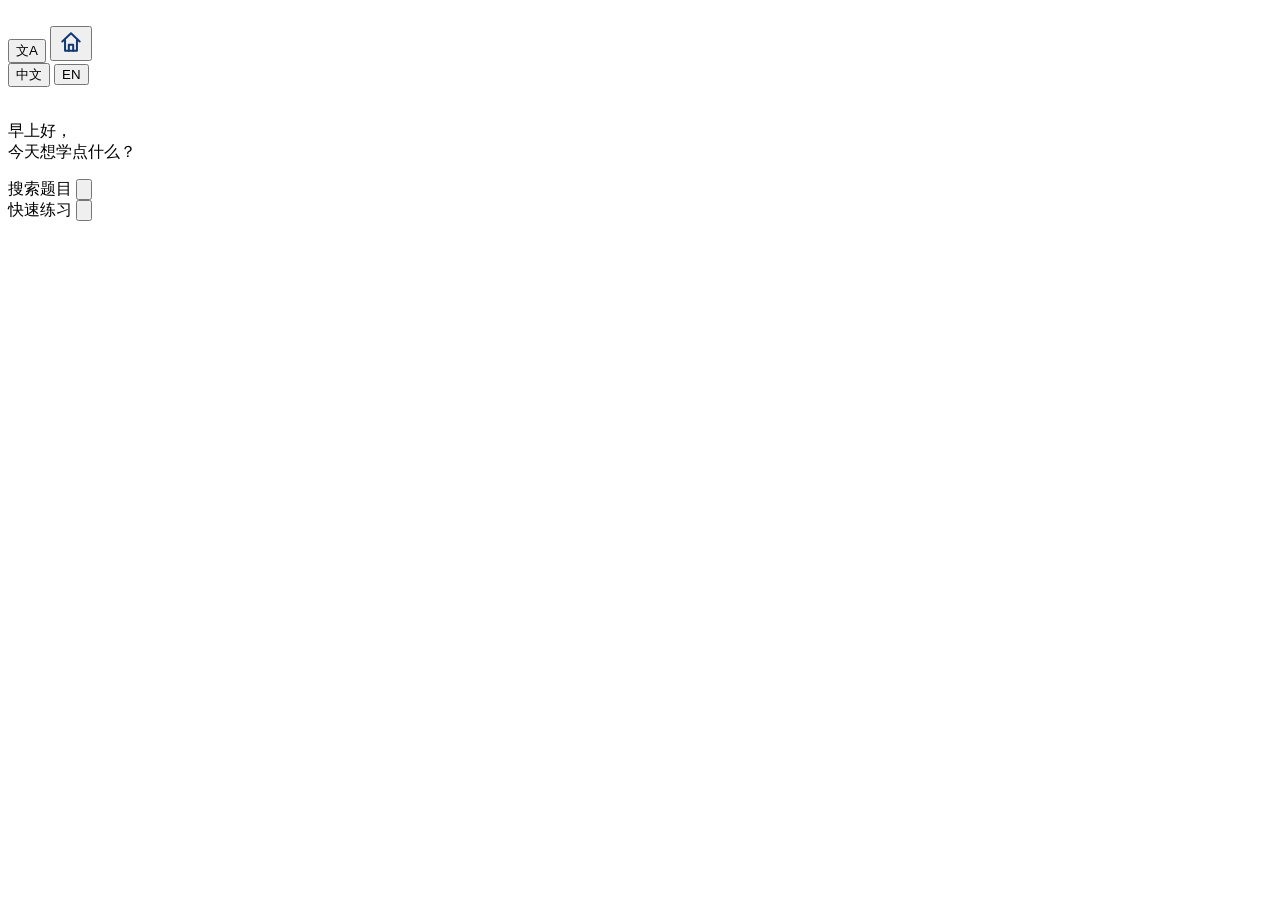
==== app/templates/index.html @ 17ed564e "加ui" ====
<!DOCTYPE html>
<html lang="zh-CN">
<head>
  <meta charset="UTF-8" />
  <meta name="viewport" content="width=device-width, initial-scale=1" />
  <title>解三角形</title>
  <link rel="preconnect" href="https://fonts.googleapis.com" />
  <link rel="preconnect" href="https://fonts.gstatic.com" crossorigin />
  <link href="https://fonts.googleapis.com/css2?family=Source+Sans+3:wght@400;500;600;700&family=Inter:wght@500;600&display=swap" rel="stylesheet" />
  <link rel="stylesheet" href="/static/style.css?v=20260719g" />
</head>
<body>
  <div class="shell">
    <aside class="sidebar">
      <div class="side-logo" aria-hidden="true">
        <img src="/static/figma-page1/logo-sidebar.png" alt="" />
      </div>
      <div class="side-mid">
        <!-- 上方：切换语言 · 中文高亮「文」，英文高亮「A」 -->
        <button type="button" class="side-btn lang-switch" id="btnLangToggle" title="切换语言" aria-label="切换语言">
          <span class="lang-glyph" aria-hidden="true">
            <span class="lang-zh">文</span><span class="lang-en">A</span>
          </span>
        </button>
        <!-- 下方：回到开始界面 -->
        <button type="button" class="side-btn" id="navHome" data-screen="home" title="首页" aria-label="回到开始界面">
          <svg class="home-icon" viewBox="0 0 24 24" width="26" height="26" fill="none" stroke="#123873" stroke-width="1.85" stroke-linecap="round" stroke-linejoin="round" aria-hidden="true">
            <path d="M4 11.5 12 4l8 7.5"/>
            <path d="M6.5 10.5V20h11V10.5"/>
            <path d="M10 20v-5.5h4V20"/>
          </svg>
        </button>
      </div>
      <!-- 兼容旧 JS 绑定 -->
      <button type="button" id="btnLangZh" class="visually-hidden" data-lang="zh">中文</button>
      <button type="button" id="btnLangEn" class="visually-hidden" data-lang="en">EN</button>
    </aside>

    <div class="body">
      <main class="main" id="mainCol">
        <!-- 主界面 -->
        <section class="screen active" id="screen-home">
          <div class="home-center">
            <img class="home-mascot" src="/static/figma-page1/mascot-home.png" alt="" />
            <p class="home-greet" data-i18n-html="homeGreet">早上好，<br />今天想学点什么？</p>
            <div class="home-entries">
              <div class="home-entry-wrap">
                <span class="home-entry-label" data-i18n="entrySearch">搜索题目</span>
                <button type="button" class="home-entry" id="btnEntrySearch" data-screen="search" aria-label="搜索题目">
                  <img src="/static/figma-page1/icon-camera.svg" alt="" />
                </button>
              </div>
              <div class="home-entry-wrap">
                <span class="home-entry-label" data-i18n="entryPractice">快速练习</span>
                <button type="button" class="home-entry" id="btnEntryPractice" data-screen="guide" aria-label="快速练习">
                  <img src="/static/figma-page1/icon-practice.svg" alt="" />
                </button>
              </div>
            </div>
          </div>
        </section>

        <!-- 搜索题目 -->
        <section class="screen" id="screen-search" hidden>
          <div class="page-head">
            <button type="button" class="btn-back" data-back title="返回" aria-label="返回">
              <svg viewBox="0 0 24 24" width="22" height="22" fill="none" stroke="currentColor" stroke-width="2.2" stroke-linecap="round" stroke-linejoin="round" aria-hidden="true"><path d="M15 6 9 12l6 6"/></svg>
              <span data-i18n="back">返回</span>
            </button>
            <h1 class="page-title" data-i18n="searchTitle">搜索题目</h1>
          </div>
          <div class="search-top">
            <label class="upload-card" data-i18n="upload">
              上传图片
              <input type="file" id="fileInput" accept="image/*" hidden />
            </label>
            <label class="upload-card" data-i18n="takePhoto">
              拍照
              <input type="file" id="cameraInput" accept="image/*" capture="environment" hidden />
            </label>
            <div class="preview-card" id="dropZone" tabindex="0">
              <img id="preview" class="preview" alt="" hidden />
              <p class="drop-hint" id="dropHintText" data-i18n="dropHintShort">拖拽 / 粘贴题目图片到这里</p>
              <button type="button" id="btnClearImage" class="icon-trash" title="清空" data-i18n-title="clearImage" aria-label="清空图片">
                <svg viewBox="0 0 24 24" width="22" height="22" fill="none" stroke="#8796AF" stroke-width="1.8"><path d="M4 7h16M9 7V5h6v2M8 7l1 12h6l1-12"/></svg>
              </button>
            </div>
          </div>
          <p id="ocrStatus" class="meta ocr-line"></p>
          <div class="actions search-actions">
            <button type="button" id="btnOpenCamera" class="linkish" data-i18n="openCamera">打开摄像头</button>
          </div>
          <div id="cameraPanel" class="camera-panel" hidden>
            <video id="cameraVideo" autoplay playsinline></video>
            <div class="actions">
              <button type="button" id="btnSnap" class="btn-coral" data-i18n="snap">拍照识别</button>
              <button type="button" id="btnCloseCamera" class="linkish" data-i18n="closeCamera">关闭摄像头</button>
            </div>
          </div>

          <h2 class="section-title" data-i18n="workbenchTitle">画板</h2>
          <div class="board" id="boardSearch">
            <div class="board-tabs">
              <span class="tab active" data-i18n="toolBgFigure">示意图</span>
              <span class="tab muted" data-i18n="toolBgPhoto">叠加原图</span>
              <span class="tab muted" data-i18n="toolBgPhotoOnly">只看原图</span>
            </div>
            <div class="board-stage" id="workbenchStageSearch">
              <img id="searchBoardPreview" class="search-board-img" alt="" hidden />
              <p class="board-placeholder" id="searchBoardHint" data-i18n="boardEmptySearch">上传题目后，几何示意图会出现在这里</p>
            </div>
          </div>
        </section>

        <!-- 快速练习 / AI 引导 -->
        <section class="screen" id="guidePanel" hidden>
          <div class="page-head">
            <button type="button" class="btn-back" data-back title="返回" aria-label="返回">
              <svg viewBox="0 0 24 24" width="22" height="22" fill="none" stroke="currentColor" stroke-width="2.2" stroke-linecap="round" stroke-linejoin="round" aria-hidden="true"><path d="M15 6 9 12l6 6"/></svg>
              <span data-i18n="back">返回</span>
            </button>
            <h1 class="page-title" data-i18n="guideTitle">快速练习</h1>
          </div>
          <div class="samples" id="samples"></div>
          <h2 class="section-title" data-i18n="workbenchTitle">画板</h2>
          <div class="board">
            <div class="board-tabs">
              <button type="button" id="toolBgFigure" class="tab active" data-i18n="toolBgFigure">示意图</button>
              <button type="button" id="toolBgPhoto" class="tab" data-i18n="toolBgPhoto" hidden>叠加原图</button>
              <button type="button" id="toolBgPhotoOnly" class="tab" data-i18n="toolBgPhotoOnly" hidden>只看原图</button>
            </div>
            <div id="workbench" class="workbench">
              <div class="workbench-stage board-stage" id="workbenchStage">
                <img id="photoLayer" class="photo-layer" alt="" hidden />
                <div id="figureLayer" class="figure-layer"></div>
                <canvas id="solidCanvas" class="solid-canvas" hidden></canvas>
                <canvas id="drawCanvas" class="draw-canvas"></canvas>
                <p id="workbenchEmpty" class="board-placeholder" data-i18n="boardEmpty">选一道题开始后，画板会出现在这里</p>
              </div>
            </div>
            <div class="board-tools">
              <button type="button" id="toolMove" class="tool-icon active" title="拖动" data-i18n-title="toolMove">
                <svg viewBox="0 0 24 24" width="22" height="22" fill="none" stroke="currentColor" stroke-width="1.8"><path d="M4 4l7 16 2-7 7-2L4 4z"/></svg>
              </button>
              <button type="button" id="toolResetGeo" class="tool-icon" title="还原" data-i18n-title="toolResetGeo" hidden>
                <svg viewBox="0 0 24 24" width="20" height="20" fill="none" stroke="currentColor" stroke-width="1.8"><path d="M3 12a9 9 0 1 0 3-6.7M3 4v5h5"/></svg>
              </button>
              <button type="button" id="toolPen" class="tool-icon" title="画笔" data-i18n-title="toolPen">
                <svg viewBox="0 0 24 24" width="20" height="20" fill="none" stroke="currentColor" stroke-width="1.8"><path d="M12 20h9M16.5 3.5a2.1 2.1 0 0 1 3 3L8 18l-4 1 1-4L16.5 3.5z"/></svg>
              </button>
              <button type="button" id="toolEraser" class="tool-icon" title="橡皮" data-i18n-title="toolEraser">
                <svg viewBox="0 0 24 24" width="20" height="20" fill="none" stroke="currentColor" stroke-width="1.8"><path d="M7 21h10M4.5 13.5l6-6 7 7-4 4H8.5l-4-5z"/></svg>
              </button>
              <button type="button" id="toolClear" class="tool-icon" title="清空" data-i18n-title="toolClear">
                <svg viewBox="0 0 24 24" width="20" height="20" fill="none" stroke="currentColor" stroke-width="1.8"><path d="M4 7h16M9 7V5h6v2M8 7l1 12h6l1-12"/></svg>
              </button>
            </div>
          </div>
        </section>

        <!-- 完整解答 / 反馈 -->
        <section class="screen" id="donePanel" hidden>
          <div class="page-head">
            <button type="button" class="btn-back" data-back title="返回" aria-label="返回">
              <svg viewBox="0 0 24 24" width="22" height="22" fill="none" stroke="currentColor" stroke-width="2.2" stroke-linecap="round" stroke-linejoin="round" aria-hidden="true"><path d="M15 6 9 12l6 6"/></svg>
              <span data-i18n="back">返回</span>
            </button>
            <h1 class="page-title" data-i18n="fullSolution">完整解答</h1>
          </div>
          <pre id="finalWriteup" class="writeup-light"></pre>
          <h2 class="section-title" data-i18n="reviewTitleShort">做题反馈</h2>
          <div id="reviewCard" class="review-panel">
            <p id="reviewStatus" class="review-status meta" hidden></p>
            <p id="reviewSummary" class="review-summary">做完后这里会显示针对你解题过程的反馈与建议。</p>
            <div class="review-cols">
              <div class="review-block">
                <h4 data-i18n="reviewStrengths">做得好的地方</h4>
                <ul id="reviewStrengths"><li>能跟着引导把整道题做完。</li></ul>
              </div>
              <div class="review-block">
                <h4 data-i18n="reviewImprovements">可以改进</h4>
                <ul id="reviewImprovements"><li>关键步骤可以先说出用到的性质/定理。</li></ul>
              </div>
            </div>
            <div class="review-block review-suggest">
              <h4 data-i18n="reviewSuggestions">建议与下一步</h4>
              <ul id="reviewSuggestions"><li>可以再练一道同类题巩固。</li></ul>
            </div>
            <div class="actions done-actions">
              <button type="button" id="btnCopy" class="btn-coral" data-i18n="copy">复制全文（含反馈）</button>
            </div>
          </div>
        </section>
      </main>

      <!-- 右侧固定栏 · Page1 -->
      <aside class="rail" id="rightRail" hidden>
        <h2 class="rail-title" data-i18n="problemLabel">题目文字</h2>
        <div class="problem-box">
          <textarea id="problemText" rows="6"></textarea>
          <button type="button" id="btnStart" class="btn-coral btn-confirm" data-i18n="confirm">确认</button>
        </div>
        <p id="voiceProblemStatus" class="meta voice-status"></p>
        <p id="startStatus" class="meta"></p>

        <p class="guide-status" id="statusPillText"></p>
        <div id="chatLog" class="chat-log"></div>
        <p class="feedback" id="feedback"></p>

        <button type="button" id="btnHint" class="btn-coral btn-hint" data-i18n="hint">卡住了，提示一下</button>

        <div class="answer-bar">
          <textarea id="answerBox" rows="1" placeholder=""></textarea>
          <button type="button" id="btnVoiceAnswer" class="icon-btn voice-btn" title="语音" data-i18n-title="voiceInput">
            <svg viewBox="0 0 24 24" width="20" height="20" fill="none" stroke="#123873" stroke-width="1.8"><rect x="9" y="3" width="6" height="11" rx="3"/><path d="M5 11a7 7 0 0 0 14 0M12 18v3"/></svg>
          </button>
          <button type="button" id="btnSubmit" class="icon-btn send-btn" title="提交" data-i18n-title="submit">
            <svg viewBox="0 0 24 24" width="18" height="18" fill="none" stroke="#8796AF" stroke-width="2"><path d="M12 19V5M6 11l6-6 6 6"/></svg>
          </button>
        </div>
        <p id="voiceAnswerStatus" class="meta voice-status"></p>

        <!-- 兼容旧逻辑的隐藏控件 -->
        <button type="button" id="btnVoiceProblem" class="visually-hidden" data-i18n="voiceInput">语音输入</button>
        <button type="button" id="btnClearText" class="visually-hidden" data-i18n="clearText">清空文字</button>
        <p class="done-banner visually-hidden" data-i18n="doneBanner">本题已完成</p>
      </aside>
    </div>
  </div>

  <script src="/static/solid3d.js?v=20260719g"></script>
  <script src="/static/app.js?v=20260719g"></script>
</body>
</html>
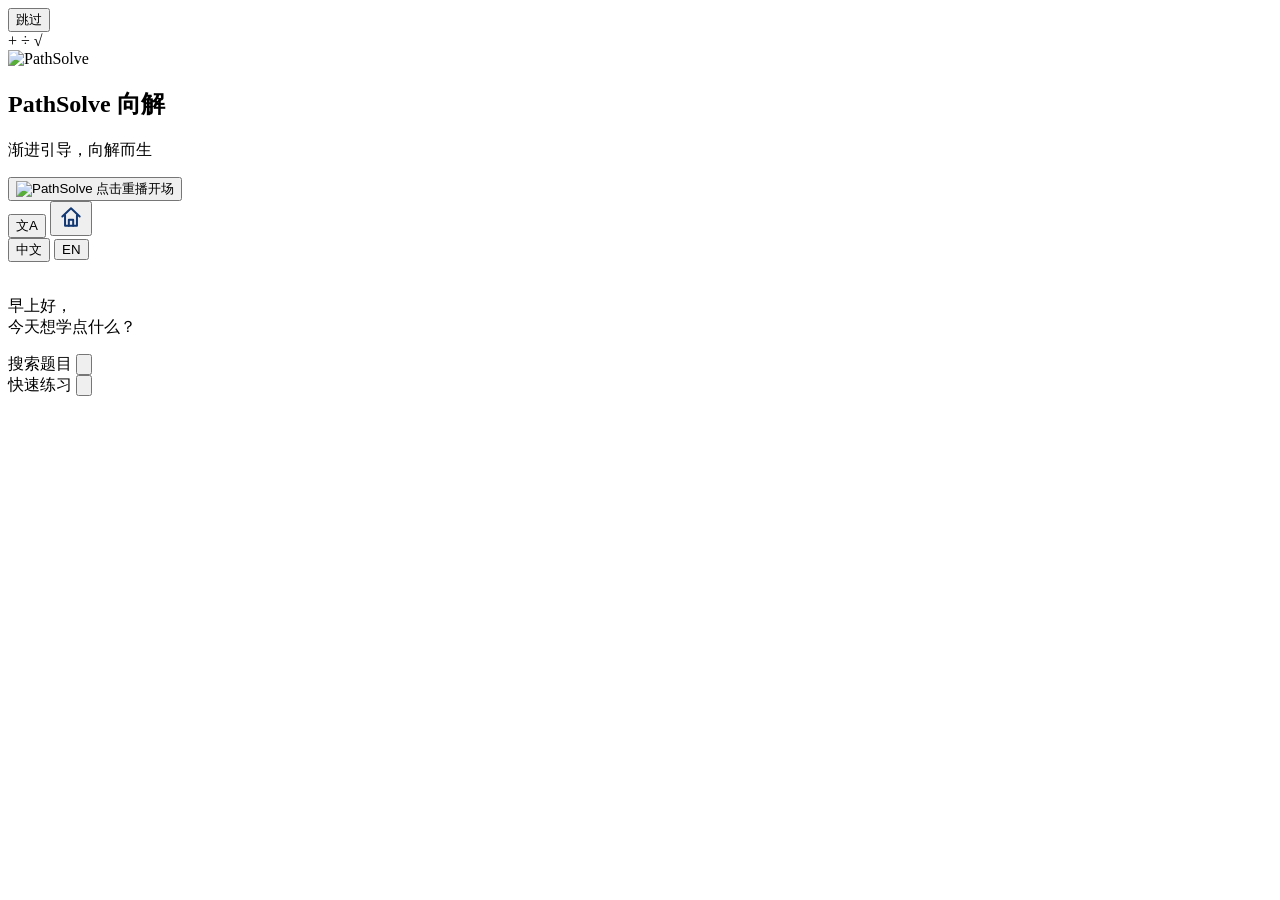
==== commit 4a1ac62f: "细节和动效" ====
--- a/app/templates/index.html
+++ b/app/templates/index.html
@@ -3,18 +3,39 @@
 <head>
   <meta charset="UTF-8" />
   <meta name="viewport" content="width=device-width, initial-scale=1" />
-  <title>解三角形</title>
+  <title>PathSolve 向解</title>
   <link rel="preconnect" href="https://fonts.googleapis.com" />
   <link rel="preconnect" href="https://fonts.gstatic.com" crossorigin />
   <link href="https://fonts.googleapis.com/css2?family=Source+Sans+3:wght@400;500;600;700&family=Inter:wght@500;600&display=swap" rel="stylesheet" />
-  <link rel="stylesheet" href="/static/style.css?v=20260719g" />
+  <link rel="stylesheet" href="/static/style.css?v=20260719p" />
 </head>
 <body>
+  <div class="splash" id="splash" role="dialog" aria-label="开场动画">
+    <button type="button" class="splash-skip" id="splashSkip">跳过</button>
+    <div class="splash-inner">
+      <div class="splash-logo-wrap">
+        <div class="splash-orbit" aria-hidden="true">
+          <span class="s1">+</span>
+          <span class="s2">÷</span>
+          <span class="s3">√</span>
+        </div>
+        <img class="splash-logo" src="/static/figma-page1/mascot-home.png" alt="PathSolve" width="360" height="360" />
+      </div>
+      <div class="splash-brand">
+        <h2 data-i18n="brandName">PathSolve 向解</h2>
+        <p data-i18n="title">渐进引导，向解而生</p>
+      </div>
+      <div class="splash-bar" aria-hidden="true"><i></i></div>
+    </div>
+  </div>
+
   <div class="shell">
     <aside class="sidebar">
-      <div class="side-logo" aria-hidden="true">
-        <img src="/static/figma-page1/logo-sidebar.png" alt="" />
-      </div>
+      <button type="button" class="side-logo" id="btnReplaySplash" data-i18n-title="logoReplayTip" title="点击重播开场" aria-label="点击重播开场">
+        <span class="side-logo-ring" aria-hidden="true"></span>
+        <img src="/static/figma-page1/logo-sidebar.png" alt="PathSolve" />
+        <span class="side-logo-tip" data-i18n="logoReplayTip">点击重播开场</span>
+      </button>
       <div class="side-mid">
         <!-- 上方：切换语言 · 中文高亮「文」，英文高亮「A」 -->
         <button type="button" class="side-btn lang-switch" id="btnLangToggle" title="切换语言" aria-label="切换语言">
@@ -42,7 +63,7 @@
         <section class="screen active" id="screen-home">
           <div class="home-center">
             <img class="home-mascot" src="/static/figma-page1/mascot-home.png" alt="" />
-            <p class="home-greet" data-i18n-html="homeGreet">早上好，<br />今天想学点什么？</p>
+            <p class="home-greet" data-i18n-html="homeGreet"><span class="greet-line">早上好，</span><br /><span class="greet-line">今天想学点什么？</span></p>
             <div class="home-entries">
               <div class="home-entry-wrap">
                 <span class="home-entry-label" data-i18n="entrySearch">搜索题目</span>
@@ -123,7 +144,7 @@
           </div>
           <div class="samples" id="samples"></div>
           <h2 class="section-title" data-i18n="workbenchTitle">画板</h2>
-          <div class="board">
+          <div class="board" id="boardGuide">
             <div class="board-tabs">
               <button type="button" id="toolBgFigure" class="tab active" data-i18n="toolBgFigure">示意图</button>
               <button type="button" id="toolBgPhoto" class="tab" data-i18n="toolBgPhoto" hidden>叠加原图</button>
@@ -160,16 +181,20 @@
 
         <!-- 完整解答 / 反馈 -->
         <section class="screen" id="donePanel" hidden>
-          <div class="page-head">
+          <div class="done-celebrate" id="doneCelebrate" aria-hidden="true">
+            <span class="done-check">✓</span>
+            <i></i><i></i><i></i><i></i><i></i><i></i>
+          </div>
+          <div class="page-head done-anim">
             <button type="button" class="btn-back" data-back title="返回" aria-label="返回">
               <svg viewBox="0 0 24 24" width="22" height="22" fill="none" stroke="currentColor" stroke-width="2.2" stroke-linecap="round" stroke-linejoin="round" aria-hidden="true"><path d="M15 6 9 12l6 6"/></svg>
               <span data-i18n="back">返回</span>
             </button>
             <h1 class="page-title" data-i18n="fullSolution">完整解答</h1>
           </div>
-          <pre id="finalWriteup" class="writeup-light"></pre>
-          <h2 class="section-title" data-i18n="reviewTitleShort">做题反馈</h2>
-          <div id="reviewCard" class="review-panel">
+          <pre id="finalWriteup" class="writeup-light done-anim"></pre>
+          <h2 class="section-title done-anim" data-i18n="reviewTitleShort">做题反馈</h2>
+          <div id="reviewCard" class="review-panel done-anim">
             <p id="reviewStatus" class="review-status meta" hidden></p>
             <p id="reviewSummary" class="review-summary">做完后这里会显示针对你解题过程的反馈与建议。</p>
             <div class="review-cols">
@@ -228,7 +253,7 @@
     </div>
   </div>
 
-  <script src="/static/solid3d.js?v=20260719g"></script>
-  <script src="/static/app.js?v=20260719g"></script>
+  <script src="/static/solid3d.js?v=20260719p"></script>
+  <script src="/static/app.js?v=20260719p"></script>
 </body>
 </html>
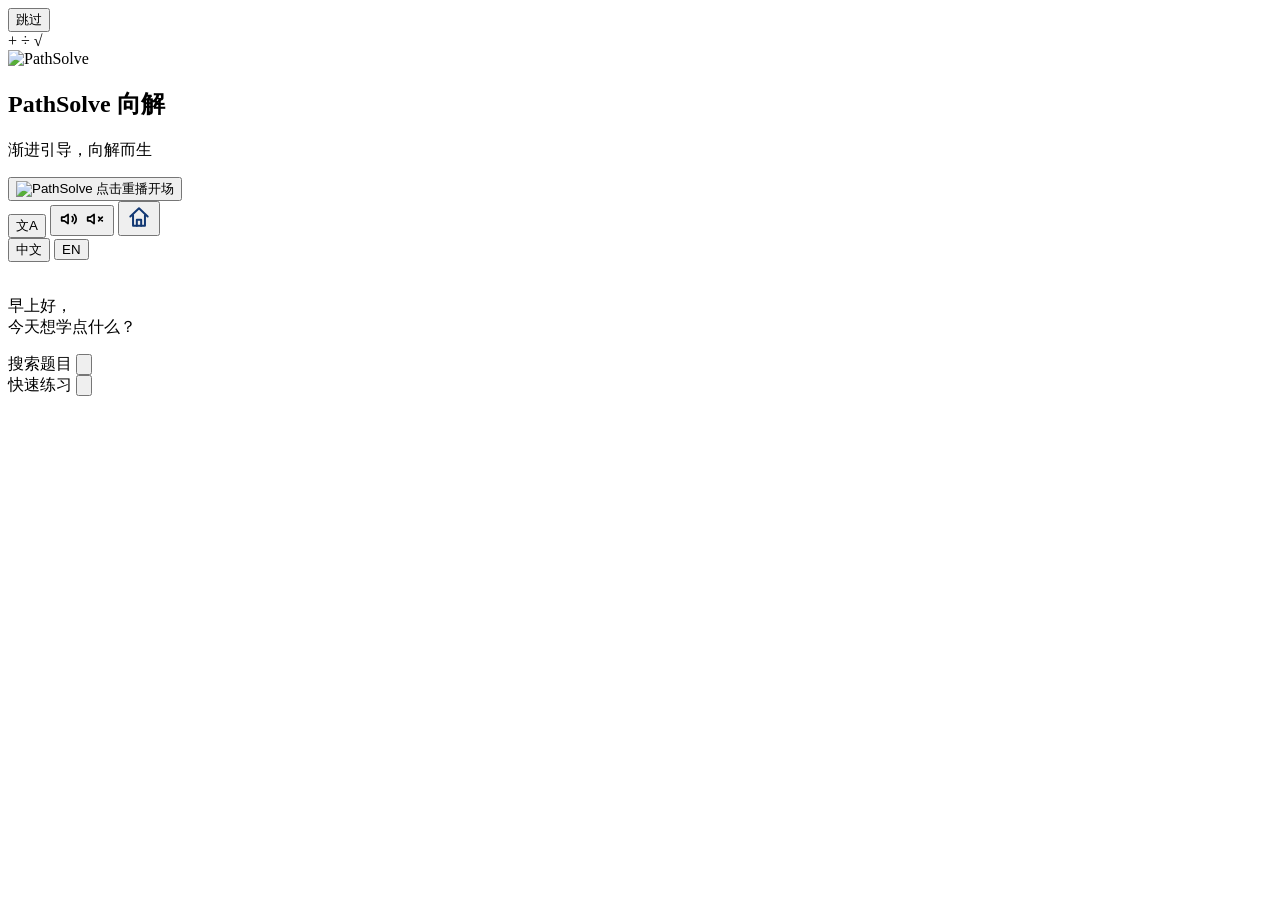
==== commit 4126e3c7: "音效" ====
--- a/app/templates/index.html
+++ b/app/templates/index.html
@@ -7,7 +7,7 @@
   <link rel="preconnect" href="https://fonts.googleapis.com" />
   <link rel="preconnect" href="https://fonts.gstatic.com" crossorigin />
   <link href="https://fonts.googleapis.com/css2?family=Source+Sans+3:wght@400;500;600;700&family=Inter:wght@500;600&display=swap" rel="stylesheet" />
-  <link rel="stylesheet" href="/static/style.css?v=20260719p" />
+  <link rel="stylesheet" href="/static/style.css?v=20260720m" />
 </head>
 <body>
   <div class="splash" id="splash" role="dialog" aria-label="开场动画">
@@ -38,10 +38,21 @@
       </button>
       <div class="side-mid">
         <!-- 上方：切换语言 · 中文高亮「文」，英文高亮「A」 -->
-        <button type="button" class="side-btn lang-switch" id="btnLangToggle" title="切换语言" aria-label="切换语言">
+        <button type="button" class="side-btn lang-switch" id="btnLangToggle" title="切换语言" aria-label="切换语言" data-sfx="toggle">
           <span class="lang-glyph" aria-hidden="true">
             <span class="lang-zh">文</span><span class="lang-en">A</span>
           </span>
+        </button>
+        <button type="button" class="side-btn sfx-mute" id="btnSfxMute" title="关闭音效" aria-label="关闭音效" aria-pressed="false">
+          <svg class="sfx-icon sfx-on" viewBox="0 0 24 24" width="22" height="22" fill="none" stroke="currentColor" stroke-width="1.85" stroke-linecap="round" stroke-linejoin="round" aria-hidden="true">
+            <path d="M4 10v4h3l4 3V7L7 10H4z"/>
+            <path d="M15.5 9.5a3.5 3.5 0 0 1 0 5"/>
+            <path d="M17.8 7.2a6.5 6.5 0 0 1 0 9.6"/>
+          </svg>
+          <svg class="sfx-icon sfx-off" viewBox="0 0 24 24" width="22" height="22" fill="none" stroke="currentColor" stroke-width="1.85" stroke-linecap="round" stroke-linejoin="round" aria-hidden="true">
+            <path d="M4 10v4h3l4 3V7L7 10H4z"/>
+            <path d="M16 10l4 4M20 10l-4 4"/>
+          </svg>
         </button>
         <!-- 下方：回到开始界面 -->
         <button type="button" class="side-btn" id="navHome" data-screen="home" title="首页" aria-label="回到开始界面">
@@ -212,7 +223,7 @@
               <ul id="reviewSuggestions"><li>可以再练一道同类题巩固。</li></ul>
             </div>
             <div class="actions done-actions">
-              <button type="button" id="btnCopy" class="btn-coral" data-i18n="copy">复制全文（含反馈）</button>
+              <button type="button" id="btnCopy" class="btn-coral" data-i18n="copy" data-sfx="copy">复制全文（含反馈）</button>
             </div>
           </div>
         </section>
@@ -236,8 +247,9 @@
 
         <div class="answer-bar">
           <textarea id="answerBox" rows="1" placeholder=""></textarea>
-          <button type="button" id="btnVoiceAnswer" class="icon-btn voice-btn" title="语音" data-i18n-title="voiceInput">
-            <svg viewBox="0 0 24 24" width="20" height="20" fill="none" stroke="#123873" stroke-width="1.8"><rect x="9" y="3" width="6" height="11" rx="3"/><path d="M5 11a7 7 0 0 0 14 0M12 18v3"/></svg>
+          <button type="button" id="btnVoiceAnswer" class="icon-btn voice-btn" title="语音" data-i18n-title="voiceInput" aria-label="语音输入">
+            <svg class="voice-icon-mic" viewBox="0 0 24 24" width="20" height="20" fill="none" stroke="currentColor" stroke-width="1.8" aria-hidden="true"><rect x="9" y="3" width="6" height="11" rx="3"/><path d="M5 11a7 7 0 0 0 14 0M12 18v3"/></svg>
+            <span class="voice-icon-stop" aria-hidden="true"></span>
           </button>
           <button type="button" id="btnSubmit" class="icon-btn send-btn" title="提交" data-i18n-title="submit">
             <svg viewBox="0 0 24 24" width="18" height="18" fill="none" stroke="#8796AF" stroke-width="2"><path d="M12 19V5M6 11l6-6 6 6"/></svg>
@@ -253,7 +265,7 @@
     </div>
   </div>
 
-  <script src="/static/solid3d.js?v=20260719p"></script>
-  <script src="/static/app.js?v=20260719p"></script>
+  <script src="/static/solid3d.js?v=20260720m"></script>
+  <script src="/static/app.js?v=20260720m"></script>
 </body>
 </html>
